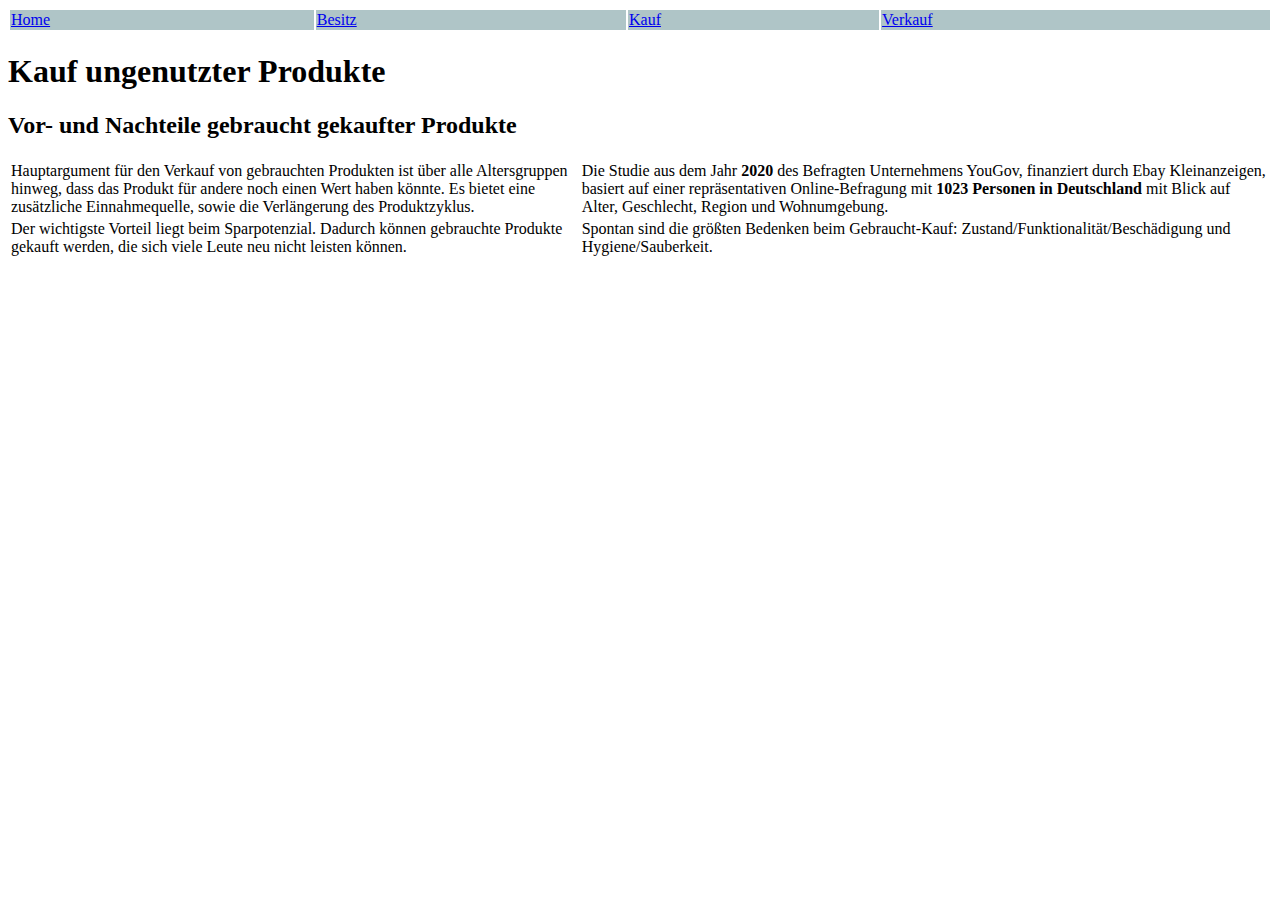
==== Website/kauf.html @ 0f7d1e01 "Html & CSS Dateien für die Website, die später umgewandelt werden soll. Ggf. Feinschliff noch nötig." ====
<html>
    <head>
        <title>Besitz</title>
		
        <link rel="stylesheet" type="text/css" href="/Users/janahalter/Documents/Studium/5. Semester/CrossMedia/CrossMedia/Website/index.css">
    </head>
    <body>
    <table class="klein" style="width: 100%">
        <tr BGCOLOR="#AFC5C7">
            <td>
                <a href="/Users/janahalter/Documents/Studium/5. Semester/CrossMedia/CrossMedia/Website/index.html">Home</a>
            </td>
            
            <td>
                <a href="//Users/janahalter/Documents/Studium/5. Semester/CrossMedia/CrossMedia/Website/index.html">Besitz</a>
            </td>
            
            <td> 
                <a href="/Users/janahalter/Documents/Studium/5. Semester/CrossMedia/CrossMedia/Website/kauf.html">Kauf</a>
            </td>
            <td> 
                <a href="/Users/janahalter/Documents/Studium/5. Semester/CrossMedia/CrossMedia/Website/kauf.html">Verkauf</a>
            </td>
        </tr>
    </table>
    <h1>Kauf ungenutzter Produkte</h1>
    <h2>Vor- und Nachteile gebraucht gekaufter Produkte</h2>
    <table class="studie">
        <tr>
            <td>Hauptargument für den Verkauf von gebrauchten Produkten ist über alle Altersgruppen hinweg, 
                dass das Produkt für andere noch einen Wert haben könnte. 
                Es bietet eine zusätzliche Einnahmequelle, sowie die Verlängerung des Produktzyklus.
            </td>
            <td>Die Studie aus dem Jahr <strong>2020</strong> des Befragten Unternehmens YouGov, finanziert durch Ebay Kleinanzeigen, 
                basiert auf einer repräsentativen Online-Befragung mit <strong>1023 Personen in Deutschland</strong> mit Blick auf Alter, 
                Geschlecht, Region und Wohnumgebung.</td>
        </tr>
        <tr>
            <td>Der wichtigste Vorteil liegt beim Sparpotenzial. 
            Dadurch können gebrauchte Produkte gekauft werden, die sich viele Leute neu nicht leisten können.</td>
            <td>Spontan sind die größten Bedenken beim Gebraucht-Kauf: Zustand/Funktionalität/Beschädigung und Hygiene/Sauberkeit.</td>
        </tr>
    </table>
</body>
</html>
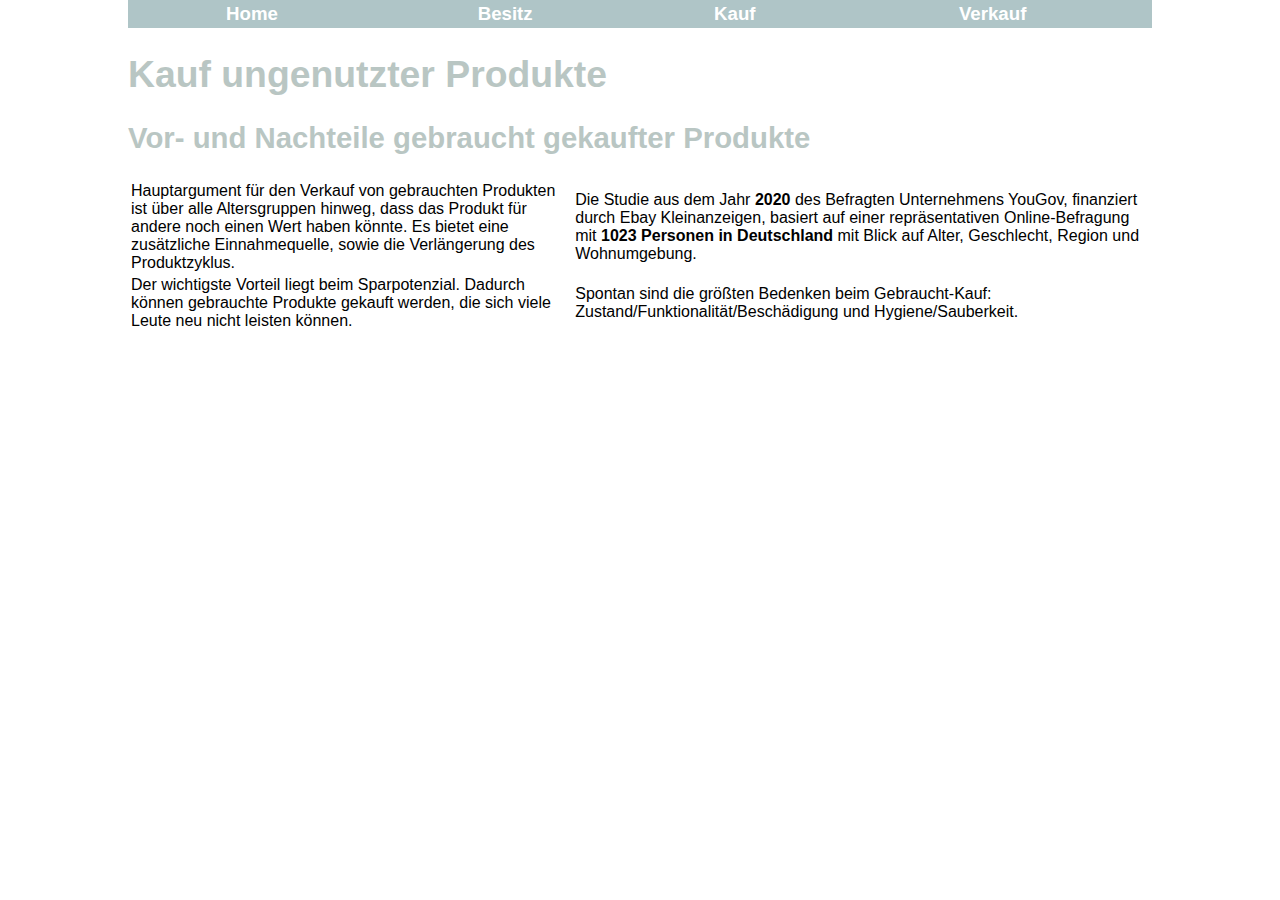
==== commit 6022dcfe: "Austausch der Verlinkungen zur CSS und anderen HTML" ====
--- a/Website/kauf.html
+++ b/Website/kauf.html
@@ -2,24 +2,24 @@
     <head>
         <title>Besitz</title>
 		
-        <link rel="stylesheet" type="text/css" href="/Users/janahalter/Documents/Studium/5. Semester/CrossMedia/CrossMedia/Website/index.css">
+        <link rel="stylesheet" type="text/css" href="index.css">
     </head>
     <body>
     <table class="klein" style="width: 100%">
         <tr BGCOLOR="#AFC5C7">
             <td>
-                <a href="/Users/janahalter/Documents/Studium/5. Semester/CrossMedia/CrossMedia/Website/index.html">Home</a>
+                <a href="index.html">Home</a>
             </td>
             
             <td>
-                <a href="//Users/janahalter/Documents/Studium/5. Semester/CrossMedia/CrossMedia/Website/index.html">Besitz</a>
+                <a href="index.html">Besitz</a>
             </td>
             
             <td> 
-                <a href="/Users/janahalter/Documents/Studium/5. Semester/CrossMedia/CrossMedia/Website/kauf.html">Kauf</a>
+                <a href="kauf.html">Kauf</a>
             </td>
             <td> 
-                <a href="/Users/janahalter/Documents/Studium/5. Semester/CrossMedia/CrossMedia/Website/kauf.html">Verkauf</a>
+                <a href="kauf.html">Verkauf</a>
             </td>
         </tr>
     </table>
--- a/Website/index.css
+++ b/Website/index.css
@@ -0,0 +1,95 @@
+﻿body {
+	font-size: 16 pt;
+	background-color: white;
+    font-family: 'Roboto', sans-serif;
+	margin: 0 auto;
+	width: 80%;
+
+    }
+/*Überschriften Gestaltung*/	
+h1 {
+	font-family: 'Roboto', sans-serif;
+    font-size: 28pt;
+	font-weight: bold;
+	color: #B9C6C3;
+    }
+	
+h2 {
+	font-family: 'Roboto', sans-serif;
+    font-size: 22pt;
+	font-weight: bold;
+	color: #B9C6C3;
+    }
+
+h3 {
+	font-family: 'Roboto', sans-serif;
+    font-size: 20pt;
+	font-weight: bold;
+	color: #B9C6C3;
+    }
+
+	
+   /*Tabellengestaltung*/
+
+
+table.klein {
+	border: 10px;
+	width: 100%;
+	margin: 0 auto;
+	border-collapse: separate;
+	border: 10px;
+	background-color:#AFC5C7;
+	text-align: center;
+	font-size: 14pt;
+    }
+
+td.klein{
+	border: 1px solid;
+	border-collapse: separate;
+	width: 33%;
+	text-align: center;
+    }
+
+/*Link-Gestaltung*/	
+a:link {
+	font-weight: bold;
+	color: #ffffff;
+	text-decoration: none;
+    }
+a:visited {
+	font-weight: bold;
+	color: #ffffff;
+	text-decoration: none;
+    }
+a:hover {
+	font-weight: bold;
+	color: #FF7159;
+	text-decoration: none;
+    }
+	
+/*Für den weißen Vordergrund*/	
+span {
+	background: white;
+	border: 5px solid;
+	display: inline-block;
+	margin: 0em;
+	outline: 10px solid #A9F5F2;
+}
+
+
+/*Horizontale Linie*/	
+.hr1 {
+color: #B9C6C3;
+width:80%;
+}
+
+.hr2 {
+color: #B9C6C3;
+}
+
+/*Normale Formatierung mit scharz gefülltem Kreis*/
+ul.second{
+	list-style: disc;
+}
+
+
